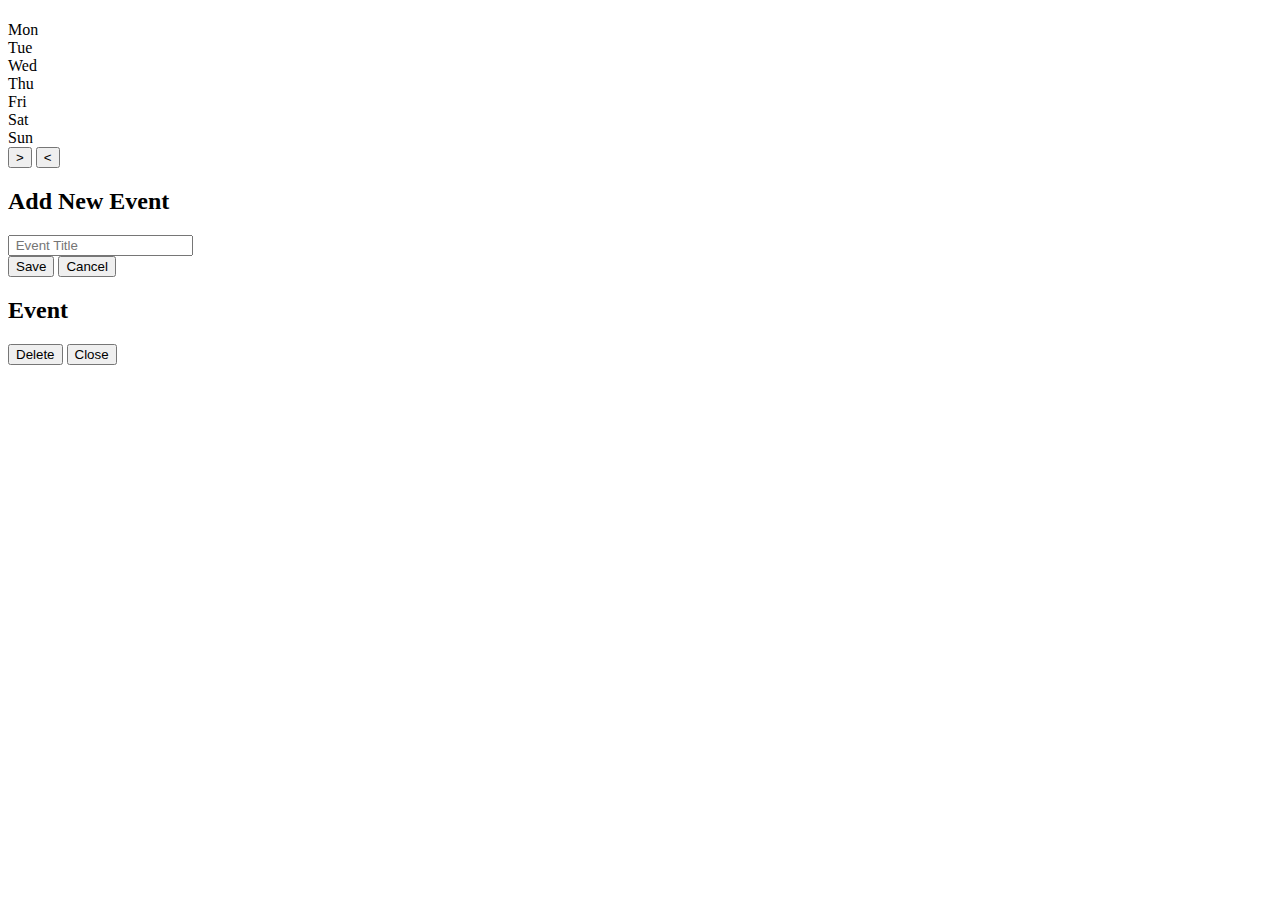
==== index.html @ ca8a77c9 "Update index.html" ====
<!DOCTYPE html>
<html lang="en">
<head>
    <meta charset="UTF-8">
    <meta http-equiv="X-UA-Compatible" content="IE=edge">
    <meta name="viewport" content="width=device-width, initial-scale=1.0">
    <title>Calender</title>
    <link rel="stylesheet" href="style.css">
</head>
<body>
    <div class="container">
        <div class="calender ">
            <h1 id="displaymonth"></h1>
            <div class="day">Mon</div>
            <div class="day">Tue</div>
            <div class="day">Wed</div>
            <div class="day">Thu</div>
            <div class="day">Fri</div>
            <div class="day">Sat</div>
            <div class="day">Sun</div>
            <div class="weekdays"></div>
        </div>
        
        <button class="right">></button>
        <button class="left"><</button>

    </div>

    <div class="NewModal , hide">
        <h2>Add New Event</h2>
        <input id="eventTitleInput" placeholder=" Event Title"><br>
        <button class="savebutton">Save</button>
        <button class="cancelbutton">Cancel</button>
    </div>
    <div class="modalfollowup , hide"></div>
    <div class="deleteEvent , hide">
        <h2>Event</h2>
        <p class="eventtext"></p>
        <button class="deletebutton">Delete</button>
        <button class="closebutton">Close</button>
    </div>
    <script src="./script.js"></script>
</body>
</html>
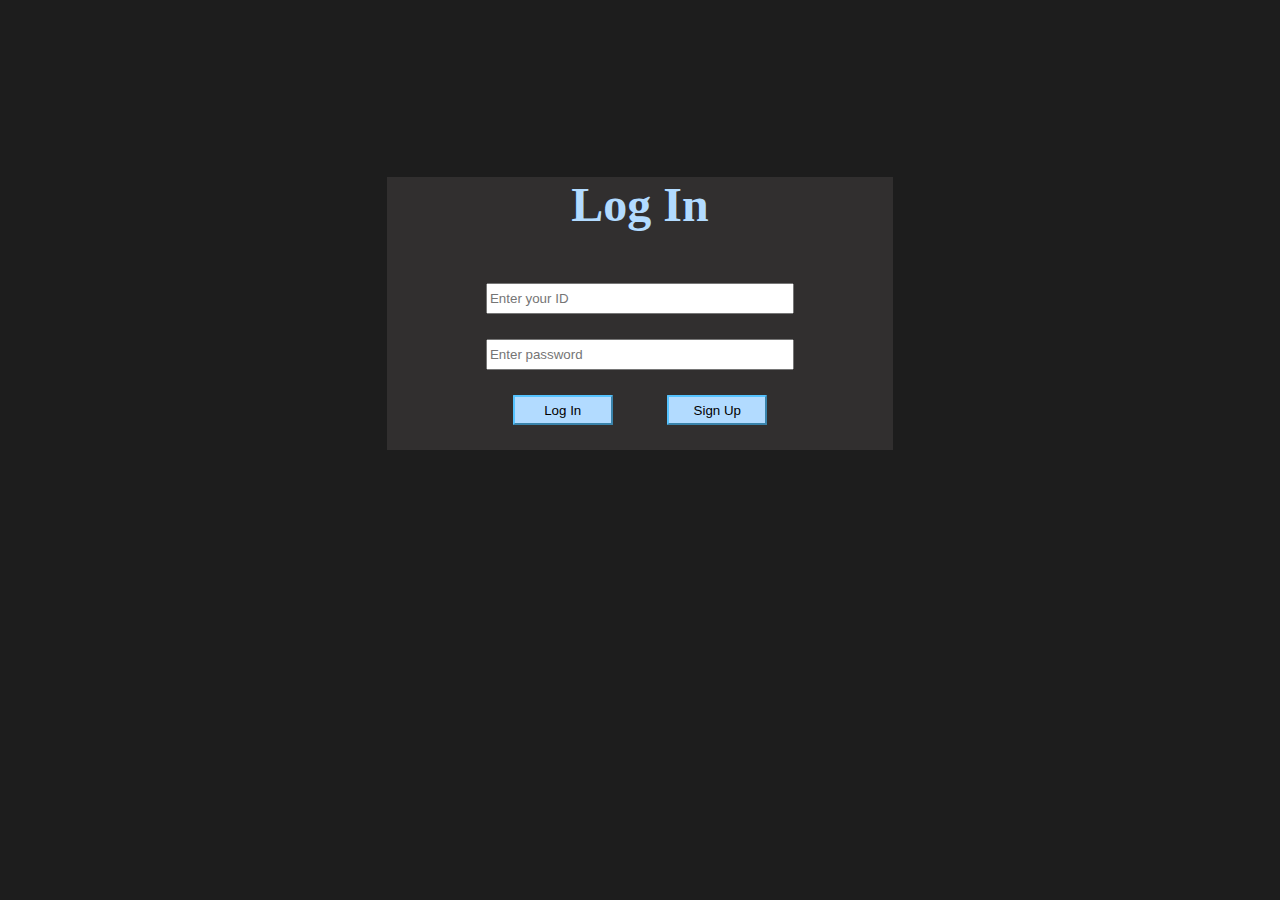
==== commit 4625e4f6: "Add files via upload" ====
--- a/index.html
+++ b/index.html
@@ -1,44 +1,61 @@
 <!DOCTYPE html>
-<html lang="en">
+<html>
 <head>
-    <meta charset="UTF-8">
-    <meta http-equiv="X-UA-Compatible" content="IE=edge">
-    <meta name="viewport" content="width=device-width, initial-scale=1.0">
-    <title>Calender</title>
-    <link rel="stylesheet" href="style.css">
+    <meta charset='utf-8'>
+    <meta http-equiv='X-UA-Compatible' content='IE=edge'>
+    <title>LogIn</title>
+    <meta name='viewport' content='width=device-width, initial-scale=1'>   
 </head>
+<style>
+    body{
+    background-color: rgba(10, 10, 10, 0.923);
+    }
+    div{
+        width: 40%;
+        background-color: rgb(49, 47, 47);
+        margin-top: 14%;
+        margin-left: 30%;
+        text-align: center;
+        color:rgb(178, 219, 255);
+
+    }
+    h1{
+        text-align: center;
+        font-size: 300%;
+        margin-bottom: 10%;
+        
+    }
+    #pass{
+        margin-top: 5%;
+    }
+    input{
+        height: 25px;
+        width: 300px;
+    }
+    button{
+        margin-top: 5%;
+        margin-bottom: 5%;
+        margin-right: 5%;
+        margin-left: 5%;
+        width: 100px;
+        height: 30px;
+        background-color: rgb(178, 219, 255);
+        border-color:#55c3ff;
+        border-radius: 2%;
+    }
+    button:hover{
+    background-color: rgba(49, 47, 47, 0.427);
+    color:rgb(178, 219, 255);
+}
+</style>
 <body>
-    <div class="container">
-        <div class="calender ">
-            <h1 id="displaymonth"></h1>
-            <div class="day">Mon</div>
-            <div class="day">Tue</div>
-            <div class="day">Wed</div>
-            <div class="day">Thu</div>
-            <div class="day">Fri</div>
-            <div class="day">Sat</div>
-            <div class="day">Sun</div>
-            <div class="weekdays"></div>
-        </div>
-        
-        <button class="right">></button>
-        <button class="left"><</button>
-
+    <div>
+        <h1>Log In</h1>
+        <input id='loginid' type="text" placeholder="Enter your ID" ><br>
+        <input id='pass' type="password" placeholder="Enter password" ><br>
+        <button id="nextpage">Log In</button>
+        <button id="newuser">Sign Up</button>
     </div>
-
-    <div class="NewModal , hide">
-        <h2>Add New Event</h2>
-        <input id="eventTitleInput" placeholder=" Event Title"><br>
-        <button class="savebutton">Save</button>
-        <button class="cancelbutton">Cancel</button>
-    </div>
-    <div class="modalfollowup , hide"></div>
-    <div class="deleteEvent , hide">
-        <h2>Event</h2>
-        <p class="eventtext"></p>
-        <button class="deletebutton">Delete</button>
-        <button class="closebutton">Close</button>
-    </div>
-    <script src="./script.js"></script>
 </body>
-</html>
+<script src="./main1.js"></script>
+</html>